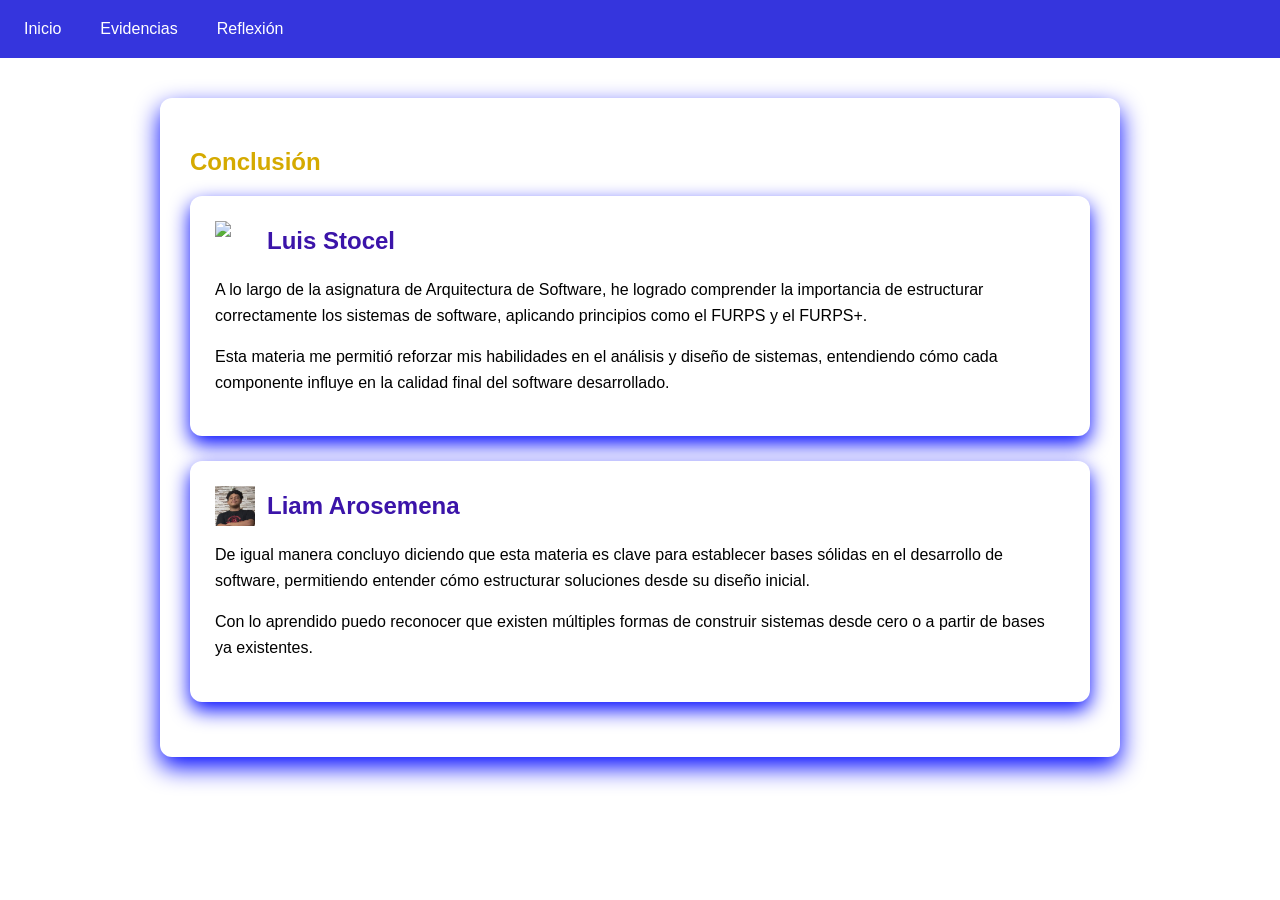
==== pages/conclusion.html @ d7d792a6 "Todo" ====
<!DOCTYPE html>
<html lang="es">
<head>
  <meta charset="UTF-8">
  <title>Conclusión</title>
  <link rel="stylesheet" href="../assets/css/styles.css">
</head>
<body>

  <nav class="navbar">
    <a href="../index.html">Inicio</a>
    <a href="evidencias.html">Evidencias</a>
    <a href="reflexion.html">Reflexión</a>
  </nav>

  <main class="container">

    <section class="card">

      <h1>Conclusión</h1>

      <!-- 👨‍🎓 ESTUDIANTE 1 -->
      <div class="student-card">

        <div class="student-header">
          <img src="../assets/img/user1.png" class="student-icon" alt="Estudiante 1">
          <h2>Luis Stocel</h2>
        </div>

        <p>
          A lo largo de la asignatura de Arquitectura de Software, he logrado comprender la importancia
          de estructurar correctamente los sistemas de software, aplicando principios como el FURPS y el FURPS+.
        </p>

        <p>
          Esta materia me permitió reforzar mis habilidades en el análisis y diseño de sistemas, entendiendo
          cómo cada componente influye en la calidad final del software desarrollado.
        </p>

      </div>

      <!-- 👨‍🎓 ESTUDIANTE 2 -->
      <div class="student-card">

        <div class="student-header">
            <img src="../assets/img/Estudiante2.jpeg" class="student-icon" alt="Estudiante 2">          <h2>Liam Arosemena</h2>
        </div>

        <p>
          De igual manera concluyo diciendo que esta materia es clave para establecer bases sólidas en el desarrollo de software,
          permitiendo entender cómo estructurar soluciones desde su diseño inicial.
        </p>

        <p>
          Con lo aprendido puedo reconocer que existen múltiples formas de construir sistemas desde cero o a partir de bases ya existentes.
        </p>

      </div>

    </section>

  </main>

</body>
</html>
---- assets/css/styles.css ----
body {
  margin: 0;
  font-family: Arial, sans-serif;
  background: #ffffff;
  color: white;
}


/* HERO */
.hero {
  text-align: center;
  padding: 40px;
  background: #ffffff;
}

/* NAVBAR */
.navbar {
  background: #3535dd;
  padding: 12px;
  display: flex;
  gap: 15px;
}

.navbar a {
  color: white;
  text-decoration: none;
  padding: 8px 12px;
  border-radius: 5px;
}

.navbar a:hover {
  background: #3a547e;
}

/* CONTENEDOR */
.container {
  display: flex;
  justify-content: center;
  padding: 40px;
  flex-direction: column;
  align-items: center;
  gap: 30px;
}

/* CARD PRINCIPAL */
.card {
  background: #ffffff;
  padding: 30px;
  border-radius: 12px;
  width: 80%;
  max-width: 900px;
  box-shadow: 0 10px 25px rgb(0, 8, 255);
  margin-bottom: 30px;
  overflow: hidden;
}

/* TITULOS */
h1 {
  color: #d5aa00;
  margin-bottom: 20px;
}

h2 {
  color: #3b14a9;
  margin-top: 20px;
}

h3 {
  color: #d5aa00;
  margin-top: 15px;
}


/* TEXTO */
p {
  color: #000000;
  line-height: 1.6;
}

/* LISTA */
ul {
  padding-left: 20px;
  color: #000000;
}

li {
  margin-bottom: 8px;
}

/* DROPDOWN */
.dropdown {
  position: relative;
}

.dropbtn {
  background: none;
  border: none;
  color: white;
  cursor: pointer;
  padding: 8px;
}

.dropdown-content {
  display: none;
  position: absolute;
  background: #003ec5;
  min-width: 180px;
}

.dropdown-content a {
  display: block;
  padding: 10px;
}

.dropdown:hover .dropdown-content {
  display: block;
}

/* ===== EVIDENCIAS ===== */

.evidencia {
  margin-bottom: 30px;
}

.evidencia-img {
  width: 100%;
  max-width: 100%;
  height: auto;
  display: block;
  margin: 12px 0;
  border-radius: 10px;
  border: 2px solid #3b14a9;
  object-fit: contain;
}
.link-evidencia {
  display: inline-block;
  margin-top: 10px;
  padding: 8px 12px;
  background: #3535dd;
  color: white;
  text-decoration: none;
  border-radius: 6px;
}

.link-evidencia:hover {
  background: #3a547e;
}

hr {
  border: 0;
  height: 1px;
  background: #d5aa00;
  margin: 30px 0;
}

.student-card {
  background: #ffffff;
  padding: 25px;
  border-radius: 12px;
  box-shadow: 0 8px 20px rgb(0, 8, 255);
  margin-bottom: 25px;
}

/* Encabezado del estudiante */
.student-header {
  display: flex;
  align-items: center;
  gap: 12px;
  margin-bottom: 15px;
}

/* Icono */
.student-icon {
  width: 40px;
  height: 40px;
}

/* Nombre */
.student-header h2 {
  margin: 0;
  color: #3b14a9;
}
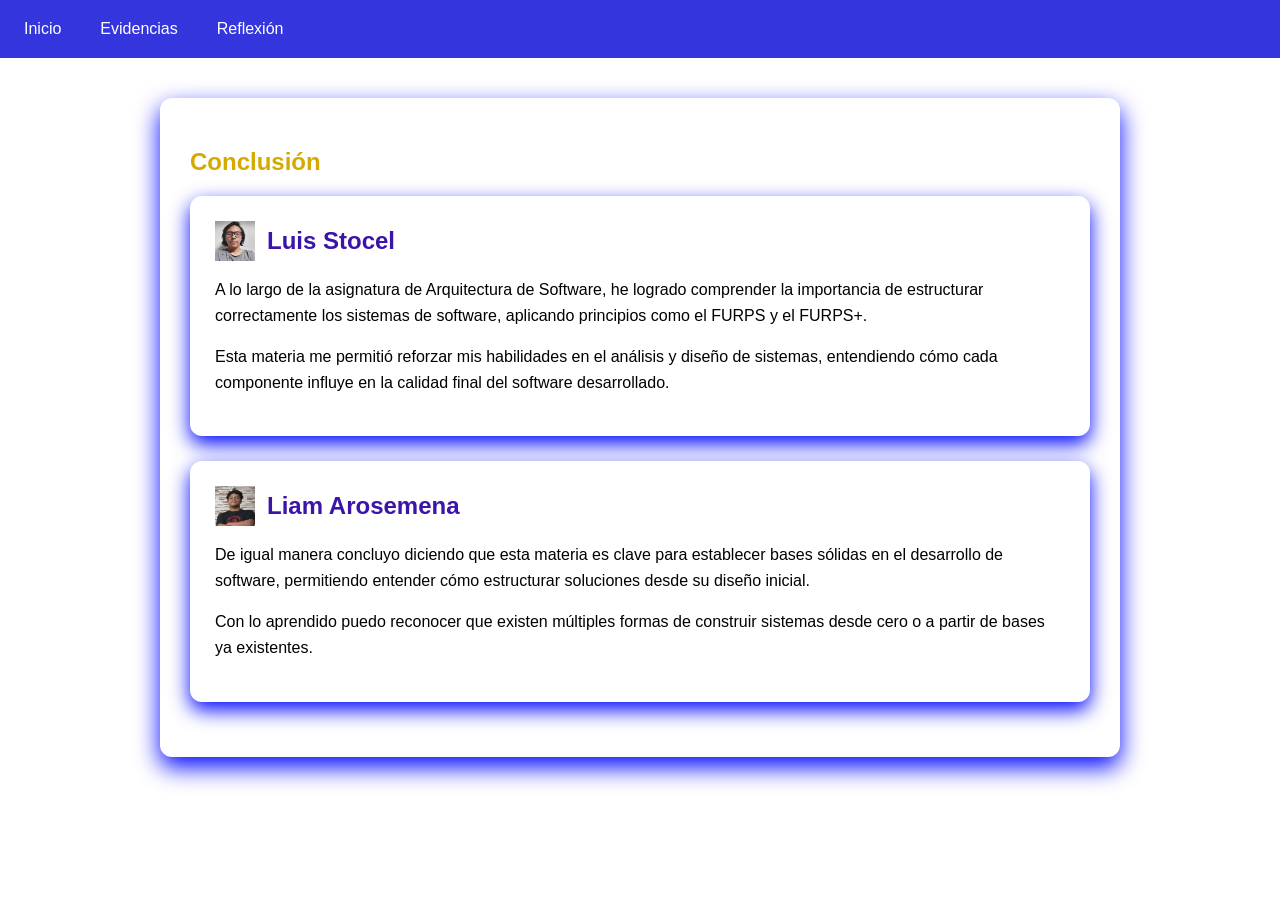
==== commit 00bf10e8: "awebo imagenes" ====
--- a/pages/conclusion.html
+++ b/pages/conclusion.html
@@ -23,7 +23,7 @@
       <div class="student-card">
 
         <div class="student-header">
-          <img src="../assets/img/user1.png" class="student-icon" alt="Estudiante 1">
+          <img src="../assets/img/estudiante1.png" class="student-icon" alt="Estudiante 1">
           <h2>Luis Stocel</h2>
         </div>
 
